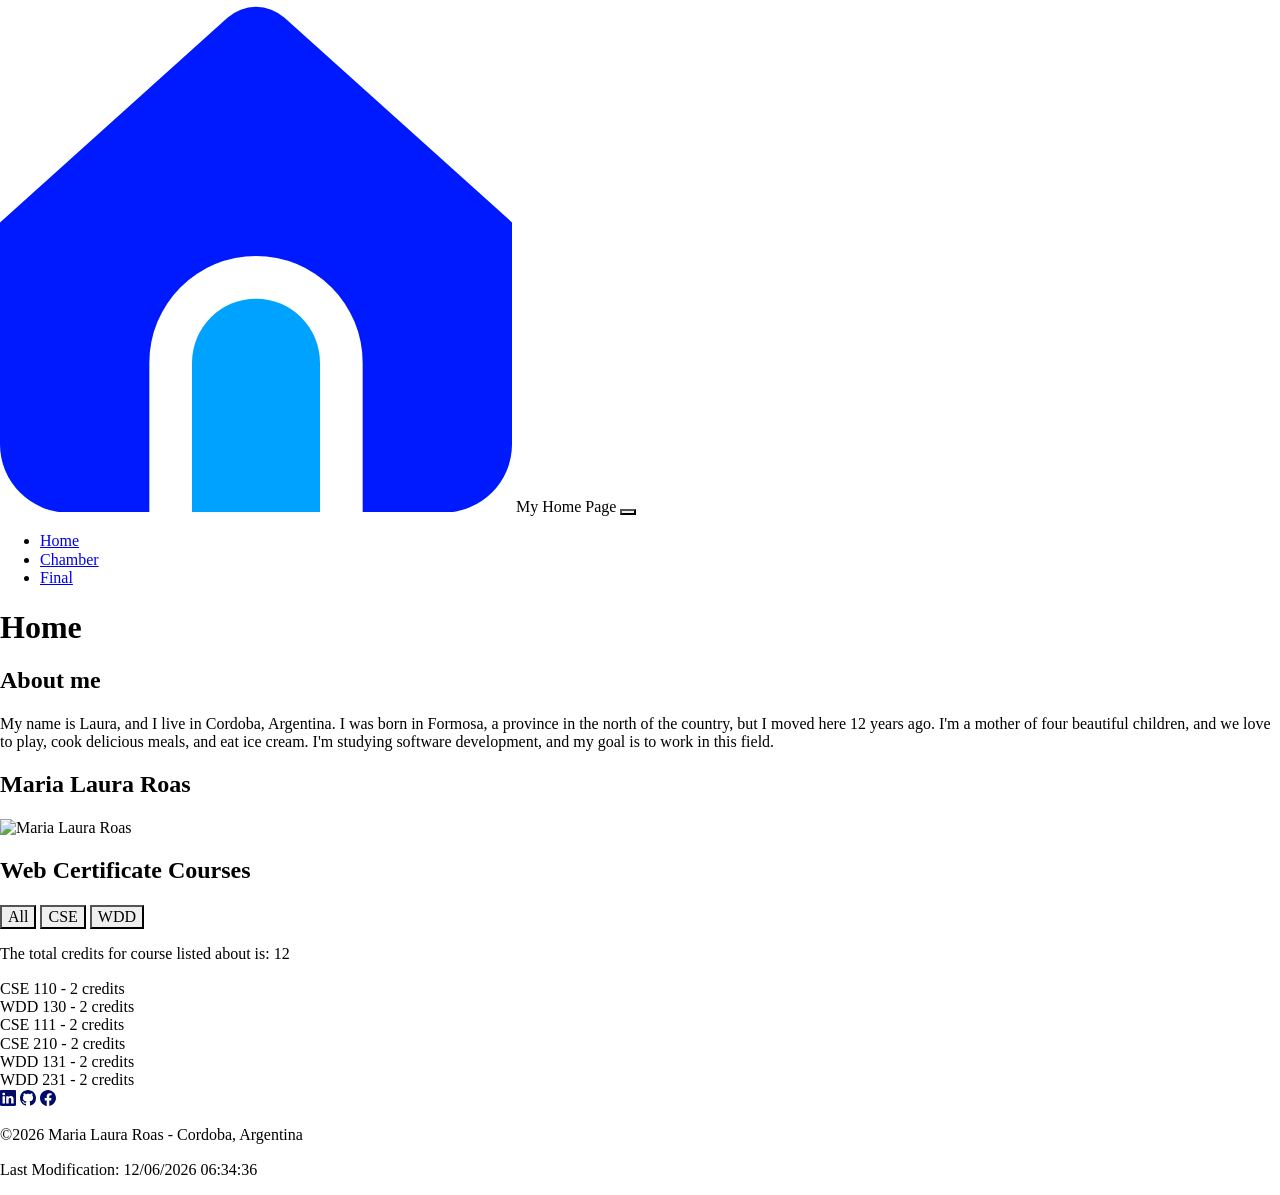
==== index.html @ 2ea6921b "index done" ====
<!DOCTYPE html>
<html lang="en">
<head>
    <meta charset="UTF-8">
    <meta name="viewport" content="width=device-width, initial-scale=1.0">
    <title>WDD231 - Web Fronted Development I - Maria Laura Roas - Home Page</title>
    <meta name="description" content="WDD231 - Web Fronted Development - Maria Laura Roas- Home Page">
    <meta name="author" content="Maria Laura Roas">
    <link rel="stylesheet" href="styles/normalize.css">
    <link rel="stylesheet" href="styles/home-page-small.css"/>
    <link rel="stylesheet" href="styles/home-page-larger.css"/>
    <script src="scripts/navigation.js" defer></script>
    <script src="scripts/date.js" defer></script>
    <script src="scripts/course.js" defer></script>
    <link rel="preconnect" href="https://fonts.googleapis.com">
    <link rel="preconnect" href="https://fonts.gstatic.com" crossorigin>
    <link href="https://fonts.googleapis.com/css2?family=Roboto:wght@400;700&display=swap" rel="stylesheet">
</head>
<body>
    <header>
        <img src="images/home.svg" alt="site logo" width="512" height="512">
        <span>My Home Page</span>
        <button id="nav-button" class="hamburger" aria-label="navigation"></button>
    </header>
    <nav id="nav-bar" class="navigation">
        <ul>
           <li class="current"><a href="#">Home</a></li>
           <li><a href="#">Chamber</a></li>
           <li><a href="#">Final</a></li>
        </ul>
    </nav>
    <main class="container">
        <h1>Home</h1>
        <section class="card about">
            <h2>About me</h2>
            <p>
                My name is Laura, and I live in Cordoba, Argentina. I was born in Formosa, 
                a province in the north of the country, but I moved here 12 years ago. 
                I'm a mother of four beautiful children, and we love to play, cook delicious meals, and eat ice cream. 
                I'm studying software development, and my goal is to work in this field.
            </p>

        </section>
        <section class="card photo">
            <h2>Maria Laura Roas</h2>
            <div class="photo">
                <img src="images/myphoto.jpg" alt="Maria Laura Roas" class="image">
            </div>    
        </section>
        <section class="card courses">
            <h2>Web Certificate Courses</h2>
            <div class="buttons">
                <button id="all">All</button>
                <button id="cse">CSE</button>
                <button id="wdd">WDD</button>
            </div>
            <p>The total credits for course listed about is: <span id="credits"></span></p>

            <div id="courses" class="courses"></div>
        </section>

    </main>
    <footer>
        <div class="social">
            <a href="https://www.linkedin.com/in/maria-laura-roas-2675a4381" target="_blank"><img src="images/linkedin.svg" alt="linkedin" width="16" height="16"></a>
            <a href="https://github.com/roasmarialaura" target="_blank"><img src="images/github.svg" alt="github" width="16" height="16"></a>
            <a href="https://www.facebook.com/marialaura.roas" target="_blank"><img src="images/facebook.svg" alt="facebook" width="16" height="16"></a>
        </div>
        <p>
            <span id="currentYear"></span>
            Maria Laura Roas - Cordoba, Argentina
        </p>
        <p>
            <span id="lastModified"></span> 
        </p>
    </footer>
    
</body>
</html>
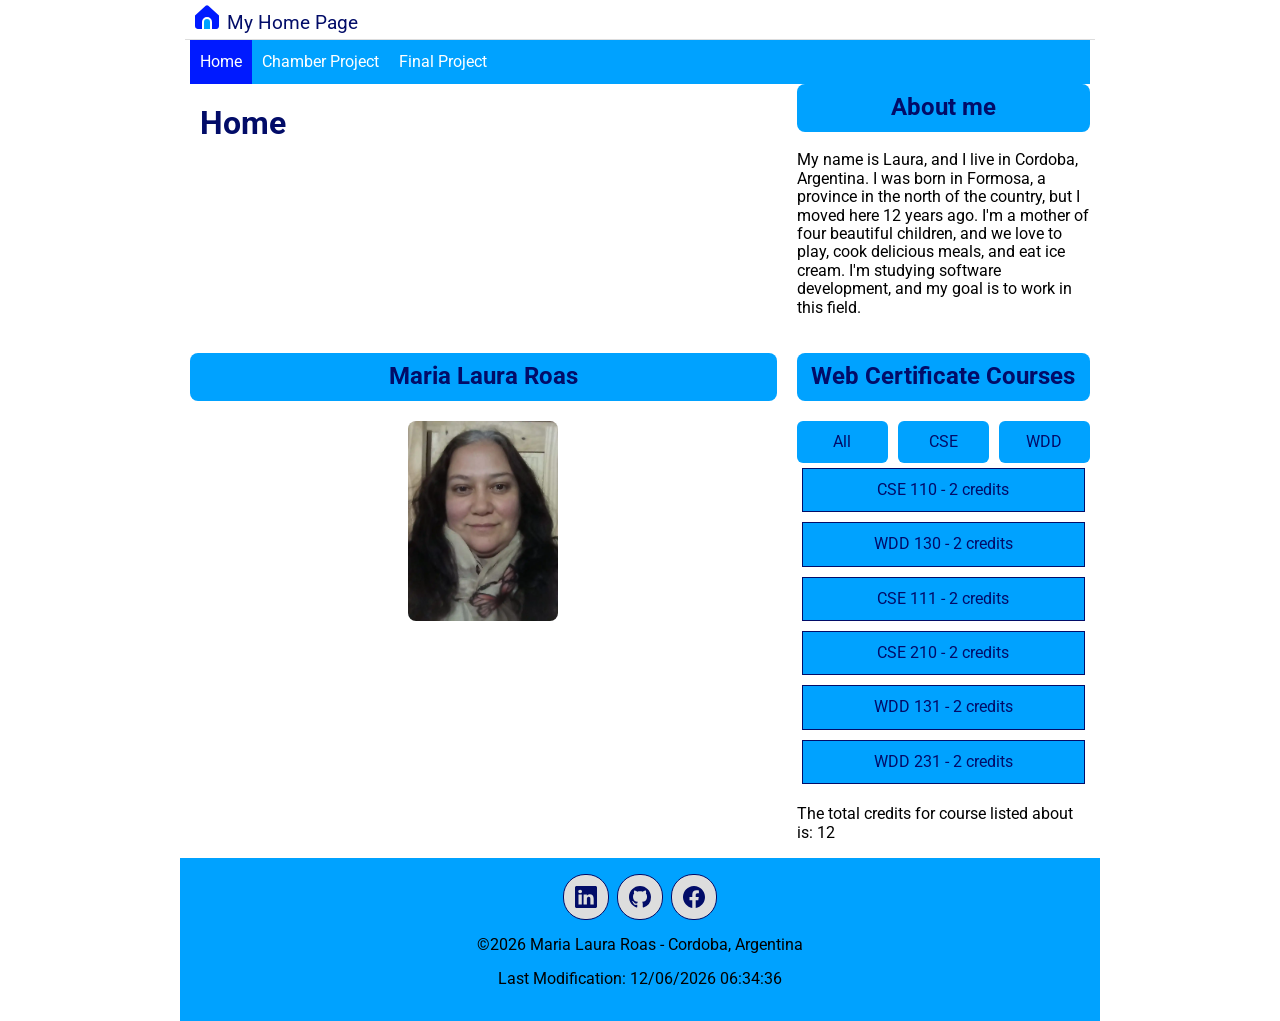
==== commit bda84ce7: "Index page done" ====
--- a/index.html
+++ b/index.html
@@ -25,13 +25,13 @@
     <nav id="nav-bar" class="navigation">
         <ul>
            <li class="current"><a href="#">Home</a></li>
-           <li><a href="#">Chamber</a></li>
-           <li><a href="#">Final</a></li>
+           <li><a href="#">Chamber Project</a></li>
+           <li><a href="#">Final Project</a></li>
         </ul>
     </nav>
     <main class="container">
         <h1>Home</h1>
-        <section class="card about">
+        <section class="card-about">
             <h2>About me</h2>
             <p>
                 My name is Laura, and I live in Cordoba, Argentina. I was born in Formosa, 
@@ -41,22 +41,22 @@
             </p>
 
         </section>
-        <section class="card photo">
+        <section class="card-photo">
             <h2>Maria Laura Roas</h2>
             <div class="photo">
-                <img src="images/myphoto.jpg" alt="Maria Laura Roas" class="image">
+                <img src="images/myPhoto.webp" alt="Maria Laura Roas" class="image">
             </div>    
         </section>
-        <section class="card courses">
+        <section class="card-courses">
             <h2>Web Certificate Courses</h2>
             <div class="buttons">
                 <button id="all">All</button>
                 <button id="cse">CSE</button>
                 <button id="wdd">WDD</button>
             </div>
+            
+            <div id="courses" class="courses"></div>
             <p>The total credits for course listed about is: <span id="credits"></span></p>
-
-            <div id="courses" class="courses"></div>
         </section>
 
     </main>
--- a/styles/home-page-small.css
+++ b/styles/home-page-small.css
@@ -0,0 +1,172 @@
+body {
+    
+    background-color: #FFFFFF; 
+    font-family: "Roboto", sans-serif;
+
+}
+
+header {
+  display: grid;
+  grid-template-columns: 24px auto 44px;
+  padding: 5px 0 5px 10px;
+  align-items: end;
+  border-bottom: solid 1px #ddd;
+  column-gap: 8px;
+  background-color: white
+}
+
+header img {
+  display: block;
+  width: 100%;
+  height: auto;
+  padding-bottom: 5px;
+}
+header span {
+  font-size: 1.2rem;
+  color: #020c68;
+}
+
+.hamburger {
+  background: none;
+  border: none;
+  font-size: 2rem;
+  color: #001aff;
+  cursor: pointer;
+}
+.hamburger::before{
+  content: "\2630";
+}
+.hamburger.show::before{
+  content: "\00d7";
+}
+.navigation {
+  display: none;
+  background-color: #00a2ff;
+}
+.navigation.show {
+  display: block;
+}
+.navigation ul {
+  list-style-type: none;
+  margin: 0%;
+  padding: 0%;
+}
+.navigation a {
+  display: block;
+  padding: .8rem 10px;
+  color: white;
+  text-decoration: none;
+  border-bottom: solid 1px grey
+}
+.navigation li.current {
+  background-color: #001aff;
+}
+.navigation a:hover {
+  background-color: rgb(252, 194, 6);
+  color: white;
+}
+
+h1 {
+  margin-left: 10px;
+  color: #020c68;
+}
+.container {
+  display: flex;
+  flex-direction: column;
+  gap: 15px;
+}
+h2 {
+  color:#020c68;
+  text-align: center;
+  margin-top: 0px;
+  padding: 10px;
+  background-color:#00a2ff;
+  border-radius: 8px;
+  
+}
+.card {
+  background-color:rgb(248, 218, 121);
+  margin: 10px;
+  border-radius: 8px;
+  padding: 10px;
+   
+}
+.card p {
+  color: #020c68;
+}
+.photo {
+  display: flex;
+  justify-content: center;
+  align-items: center;
+  margin: 10px;
+
+}
+.photo img {
+  max-width: 150px;
+  border-radius: 8px;
+}
+.photo h2 {
+  text-align: center;
+}
+.buttons {
+  display: flex;
+  justify-content: space-between;
+  gap: 10px;
+  width: 100%;
+}
+.buttons button {
+  flex: 1;
+  padding: 12px;
+  border: none;
+  background:#00a2ff;
+  color:#020c68;
+  border-radius: 6px;
+}
+.buttons button:hover {
+  background-color:#020c68;
+  color: white;
+}
+.courses {
+  display: flex;
+  flex-direction: column;
+  text-align: center;
+  padding: 5px;
+  gap: 10px;
+}
+.course {
+  margin: 0;
+  padding: 12px;
+  background-color:#00a2ff;
+  color: #020c68;
+  border: #020c68 solid 1px;
+}
+
+/*---Footer---*/
+footer {
+  background-color: #00a2ff;
+  padding: 1rem 10px;
+  text-align: center;
+}
+.social {
+  display: flex;
+  justify-content: center;
+  column-gap: 8px;
+}
+
+.social a {
+  display: flex;
+  justify-content: center;
+  align-items: center;
+  width: 44px;
+  height: 44px;
+  border: #020c68 solid 1px;
+  border-radius: 22px;
+  background-color: #ddd;
+}
+.social img {
+  width: 22px;
+  height: 22px;
+}
+.social a:hover {
+  background-color: rgb(252, 194, 6);
+}
--- a/styles/home-page-larger.css
+++ b/styles/home-page-larger.css
@@ -0,0 +1,54 @@
+@media only screen and (min-width: 38rem){
+
+    header, main, nav, footer {
+        max-width: 900px;
+        margin: 0 auto;
+    }
+    header {
+        grid-template-columns: 24px auto;
+    }
+
+    .hamburger {
+        display: none;
+
+    }
+    .navigation {
+        display: block;
+    }
+    .navigation ul {
+        display: flex;
+    }
+    .navigation a {
+        border: none;
+    
+    }
+    .card {
+        margin: 0%;
+    }
+    .container {
+        display: grid;
+        grid-template-columns: 2fr 1fr;
+        grid-template-areas:
+            "about photo"
+            "courses courses";
+        gap: 20px;
+        align-items: start;
+    }
+
+    .about {
+        grid-area: about;
+    }
+
+    .photo {
+        grid-area: photo;
+    }
+
+    .courses {
+        grid-area: courses;
+    }
+
+    .card {
+        margin: 0;
+    }
+
+}
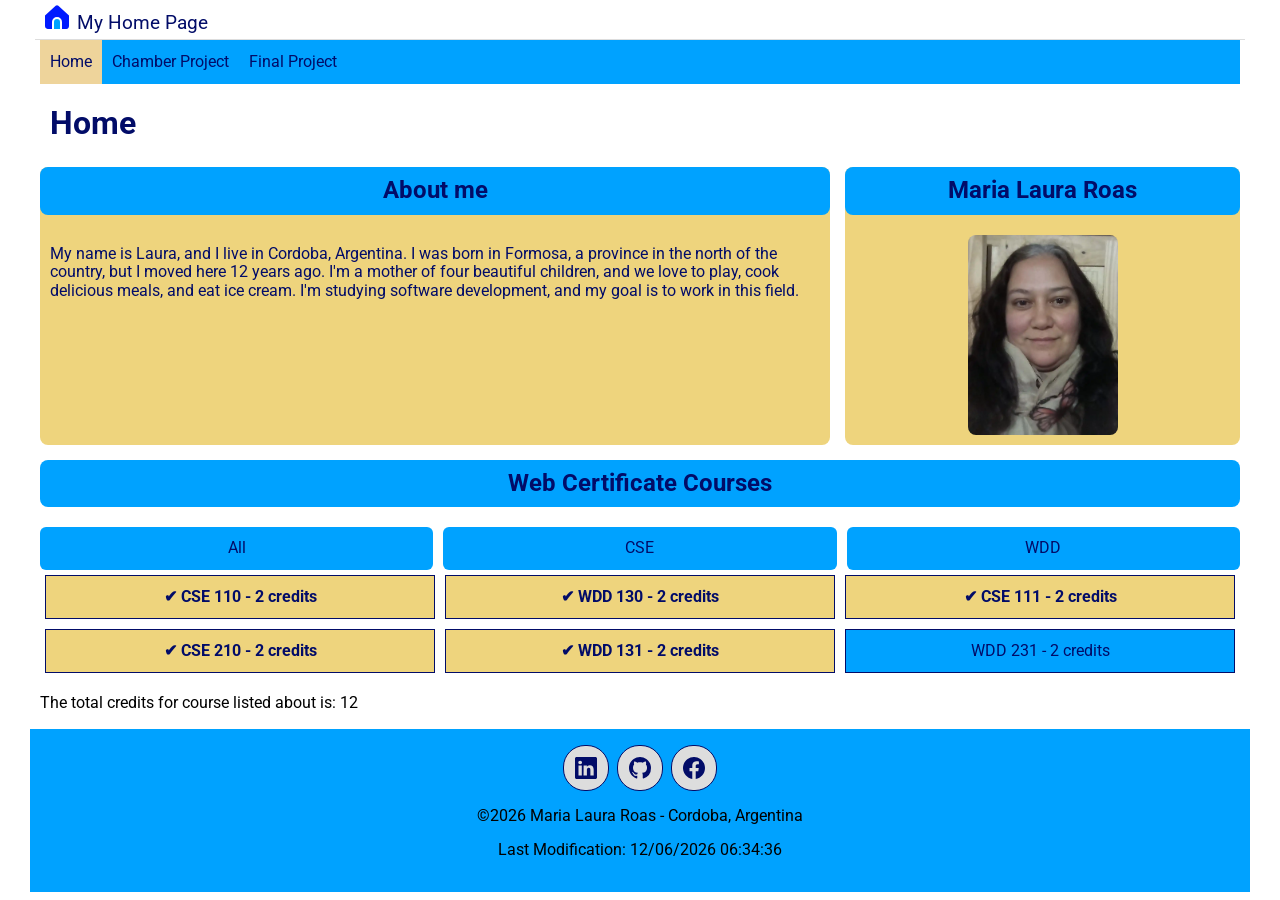
==== commit a8cc8ca7: "index page done" ====
--- a/index.html
+++ b/index.html
@@ -44,7 +44,7 @@
         <section class="card-photo">
             <h2>Maria Laura Roas</h2>
             <div class="photo">
-                <img src="images/myPhoto.webp" alt="Maria Laura Roas" class="image">
+                <img src="images/my-photo.webp" alt="Maria Laura Roas" class="image">
             </div>    
         </section>
         <section class="card-courses">
--- a/styles/home-page-small.css
+++ b/styles/home-page-small.css
@@ -1,6 +1,6 @@
 body {
     
-    background-color: #FFFFFF; 
+    background-color: rgb(255, 255, 255); 
     font-family: "Roboto", sans-serif;
 
 }
@@ -10,9 +10,9 @@
   grid-template-columns: 24px auto 44px;
   padding: 5px 0 5px 10px;
   align-items: end;
-  border-bottom: solid 1px #ddd;
+  border-bottom: solid 1px rgb(221, 221, 221);
   column-gap: 8px;
-  background-color: white
+  background-color: rgb(255, 255, 255)
 }
 
 header img {
@@ -23,14 +23,14 @@
 }
 header span {
   font-size: 1.2rem;
-  color: #020c68;
+  color: rgb(2, 12, 104);
 }
 
 .hamburger {
   background: none;
   border: none;
   font-size: 2rem;
-  color: #001aff;
+  color: rgb(0, 26, 255);
   cursor: pointer;
 }
 .hamburger::before{
@@ -41,7 +41,7 @@
 }
 .navigation {
   display: none;
-  background-color: #00a2ff;
+  background-color: rgb(0, 162, 255);
 }
 .navigation.show {
   display: block;
@@ -54,46 +54,59 @@
 .navigation a {
   display: block;
   padding: .8rem 10px;
-  color: white;
+  color: rgb(2, 12, 104);
   text-decoration: none;
-  border-bottom: solid 1px grey
+  border-bottom: solid 1px rgb(128, 128, 128)
 }
 .navigation li.current {
-  background-color: #001aff;
+  background-color: rgb(238, 212, 155);
 }
 .navigation a:hover {
-  background-color: rgb(252, 194, 6);
-  color: white;
+  background-color: rgb(2, 12, 104);
+  color:  rgb(225, 225, 225);
 }
 
-h1 {
-  margin-left: 10px;
-  color: #020c68;
-}
 .container {
   display: flex;
   flex-direction: column;
   gap: 15px;
 }
+.container > h1 {
+  grid-column: 1 / -1;
+  margin-bottom: 10px;
+  margin-left: 10px;
+  color: rgb(2, 12, 104);
+}
+
 h2 {
-  color:#020c68;
+  color: rgb(2, 12, 104);
   text-align: center;
   margin-top: 0px;
   padding: 10px;
-  background-color:#00a2ff;
+  background-color: rgb(0, 162, 255);
   border-radius: 8px;
   
 }
 .card {
-  background-color:rgb(248, 218, 121);
   margin: 10px;
   border-radius: 8px;
   padding: 10px;
    
 }
-.card p {
-  color: #020c68;
+.card-about {
+  background-color:  rgb(238, 212, 125);
+  border-radius: 8px;
+
 }
+.card-about p {
+  color: rgb(2, 12, 104);
+  padding: 10px;
+}
+.card-photo {
+  background-color:  rgb(238, 212, 125);
+  border-radius:  8px;
+}
+
 .photo {
   display: flex;
   justify-content: center;
@@ -105,9 +118,7 @@
   max-width: 150px;
   border-radius: 8px;
 }
-.photo h2 {
-  text-align: center;
-}
+
 .buttons {
   display: flex;
   justify-content: space-between;
@@ -118,13 +129,13 @@
   flex: 1;
   padding: 12px;
   border: none;
-  background:#00a2ff;
-  color:#020c68;
+  background: rgb(0, 162, 255);
+  color: rgb(2, 12, 104);
   border-radius: 6px;
 }
 .buttons button:hover {
-  background-color:#020c68;
-  color: white;
+  background-color: rgb(0, 26, 255);
+  color: rgb(255, 255, 255);
 }
 .courses {
   display: flex;
@@ -136,14 +147,19 @@
 .course {
   margin: 0;
   padding: 12px;
-  background-color:#00a2ff;
-  color: #020c68;
-  border: #020c68 solid 1px;
+  background-color: rgb(0, 162, 255);
+  color: rgb(2, 12, 104);
+  border: rgb(2, 12, 104) solid 1px;
+}
+.completed {
+    background-color: rgb(238, 212, 125);
+    color: rgb(2, 12, 104);
+    font-weight: bold;
 }
 
 /*---Footer---*/
 footer {
-  background-color: #00a2ff;
+  background-color: rgb(0, 162, 255);
   padding: 1rem 10px;
   text-align: center;
 }
@@ -159,14 +175,14 @@
   align-items: center;
   width: 44px;
   height: 44px;
-  border: #020c68 solid 1px;
+  border: rgb(2, 12, 104) solid 1px;
   border-radius: 22px;
-  background-color: #ddd;
+  background-color:rgb(221, 221, 221);
 }
 .social img {
   width: 22px;
   height: 22px;
 }
 .social a:hover {
-  background-color: rgb(252, 194, 6);
+  background-color: rgb(238, 212, 125);
 }
--- a/styles/home-page-larger.css
+++ b/styles/home-page-larger.css
@@ -1,7 +1,7 @@
 @media only screen and (min-width: 38rem){
 
     header, main, nav, footer {
-        max-width: 900px;
+        max-width: 1200px;
         margin: 0 auto;
     }
     header {
@@ -22,33 +22,32 @@
         border: none;
     
     }
-    .card {
-        margin: 0%;
-    }
     .container {
         display: grid;
         grid-template-columns: 2fr 1fr;
-        grid-template-areas:
+        grid-template-areas: 
+            "title title"
             "about photo"
             "courses courses";
-        gap: 20px;
-        align-items: start;
     }
-
-    .about {
+  
+    .card-about {
         grid-area: about;
     }
-
-    .photo {
+    
+    .card-photo {
         grid-area: photo;
     }
-
-    .courses {
+   
+    
+    
+    .card-courses {
         grid-area: courses;
     }
-
-    .card {
-        margin: 0;
+    .courses {
+        display: grid;
+        grid-template-columns: repeat(3, 1fr);
+        gap: 10px;
     }
-
+    
 }
